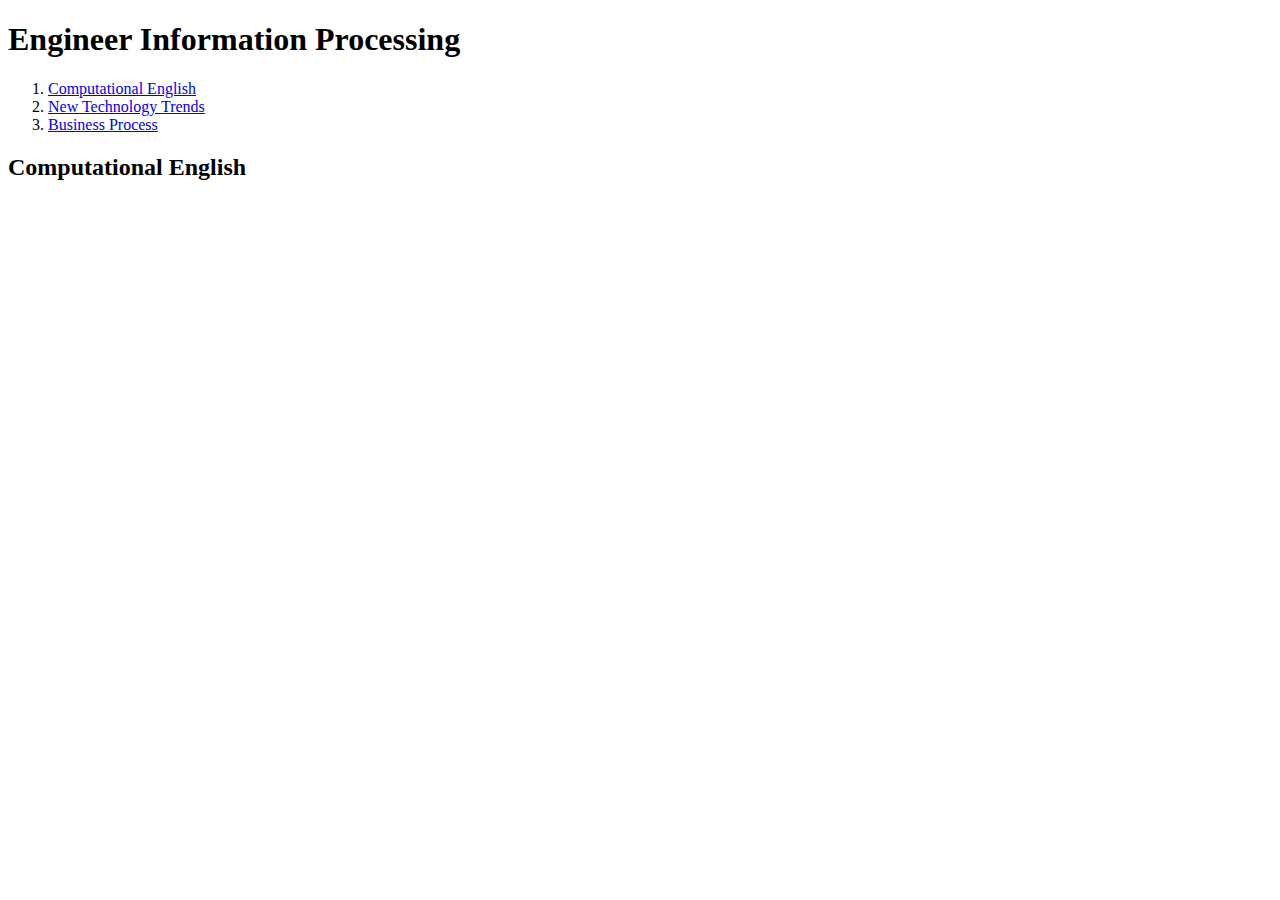
==== index.html @ e0705be5 "2019-01-08 web start" ====
<!doctype html>
<html>
<head>
<title>WEB1-html</title>
<meta charset="utf-8">
</head>
<body>
  <h1>Engineer Information Processing</h1>
  <ol>
    <li><a href="1.html">Computational English</a></li>
    <li><a href="2.html">New Technology Trends</a></li>
    <li><a href="3.html">Business Process</a></li>
  </ol>
  <h2>Computational English</h2>
</body>
</html>
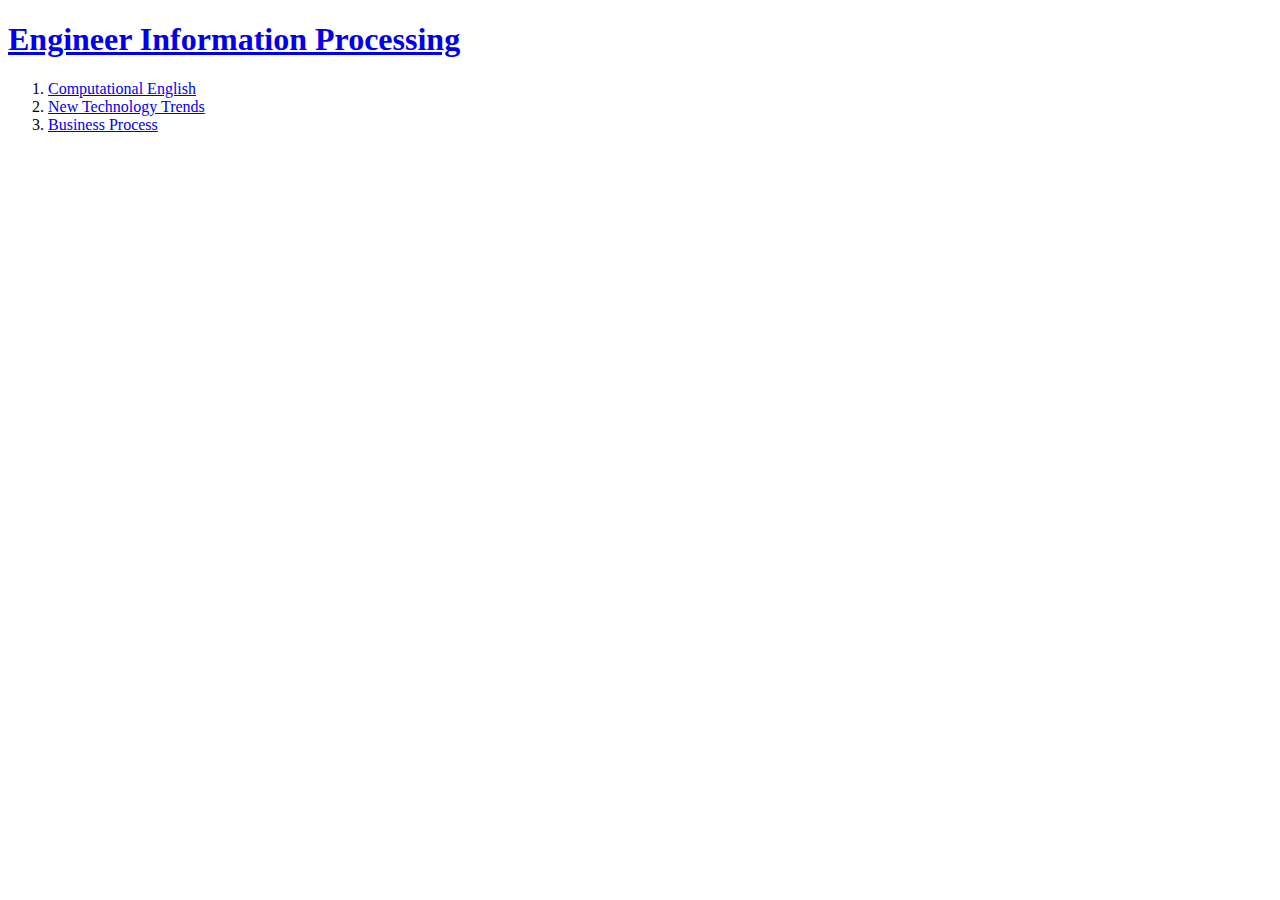
==== commit c0398efd: "web1" ====
--- a/index.html
+++ b/index.html
@@ -3,14 +3,64 @@
 <head>
 <title>WEB1-html</title>
 <meta charset="utf-8">
+<!-- Global site tag (gtag.js) - Google Analytics -->
+<script async src="https://www.googletagmanager.com/gtag/js?id=UA-132322128-1"></script>
+<script>
+  window.dataLayer = window.dataLayer || [];
+  function gtag(){dataLayer.push(arguments);}
+  gtag('js', new Date());
+
+  gtag('config', 'UA-132322128-1');
+</script>
+
 </head>
 <body>
-  <h1>Engineer Information Processing</h1>
+  <h1><a href="index.html">Engineer Information Processing</a></h1>
   <ol>
     <li><a href="1.html">Computational English</a></li>
     <li><a href="2.html">New Technology Trends</a></li>
     <li><a href="3.html">Business Process</a></li>
   </ol>
-  <h2>Computational English</h2>
+  <p>
+    <iframe width="560" height="315" src="https://www.youtube.com/embed/7T7r_oSp0SE" frameborder="0" allow="accelerometer; autoplay; encrypted-media; gyroscope; picture-in-picture" allowfullscreen></iframe>
+  </p>
+  <p>
+    <div id="disqus_thread"></div>
+<script>
+
+/**
+*  RECOMMENDED CONFIGURATION VARIABLES: EDIT AND UNCOMMENT THE SECTION BELOW TO INSERT DYNAMIC VALUES FROM YOUR PLATFORM OR CMS.
+*  LEARN WHY DEFINING THESE VARIABLES IS IMPORTANT: https://disqus.com/admin/universalcode/#configuration-variables*/
+/*
+var disqus_config = function () {
+this.page.url = PAGE_URL;  // Replace PAGE_URL with your page's canonical URL variable
+this.page.identifier = PAGE_IDENTIFIER; // Replace PAGE_IDENTIFIER with your page's unique identifier variable
+};
+*/
+(function() { // DON'T EDIT BELOW THIS LINE
+var d = document, s = d.createElement('script');
+s.src = 'https://web1-ybydr0xcxc.disqus.com/embed.js';
+s.setAttribute('data-timestamp', +new Date());
+(d.head || d.body).appendChild(s);
+})();
+</script>
+<noscript>Please enable JavaScript to view the <a href="https://disqus.com/?ref_noscript">comments powered by Disqus.</a></noscript>
+
+  </p>
+  <p>
+    <!--Start of Tawk.to Script-->
+<script type="text/javascript">
+var Tawk_API=Tawk_API||{}, Tawk_LoadStart=new Date();
+(function(){
+var s1=document.createElement("script"),s0=document.getElementsByTagName("script")[0];
+s1.async=true;
+s1.src='https://embed.tawk.to/5c381860361b3372892f8dc8/default';
+s1.charset='UTF-8';
+s1.setAttribute('crossorigin','*');
+s0.parentNode.insertBefore(s1,s0);
+})();
+</script>
+<!--End of Tawk.to Script-->
+  </p>
 </body>
 </html>
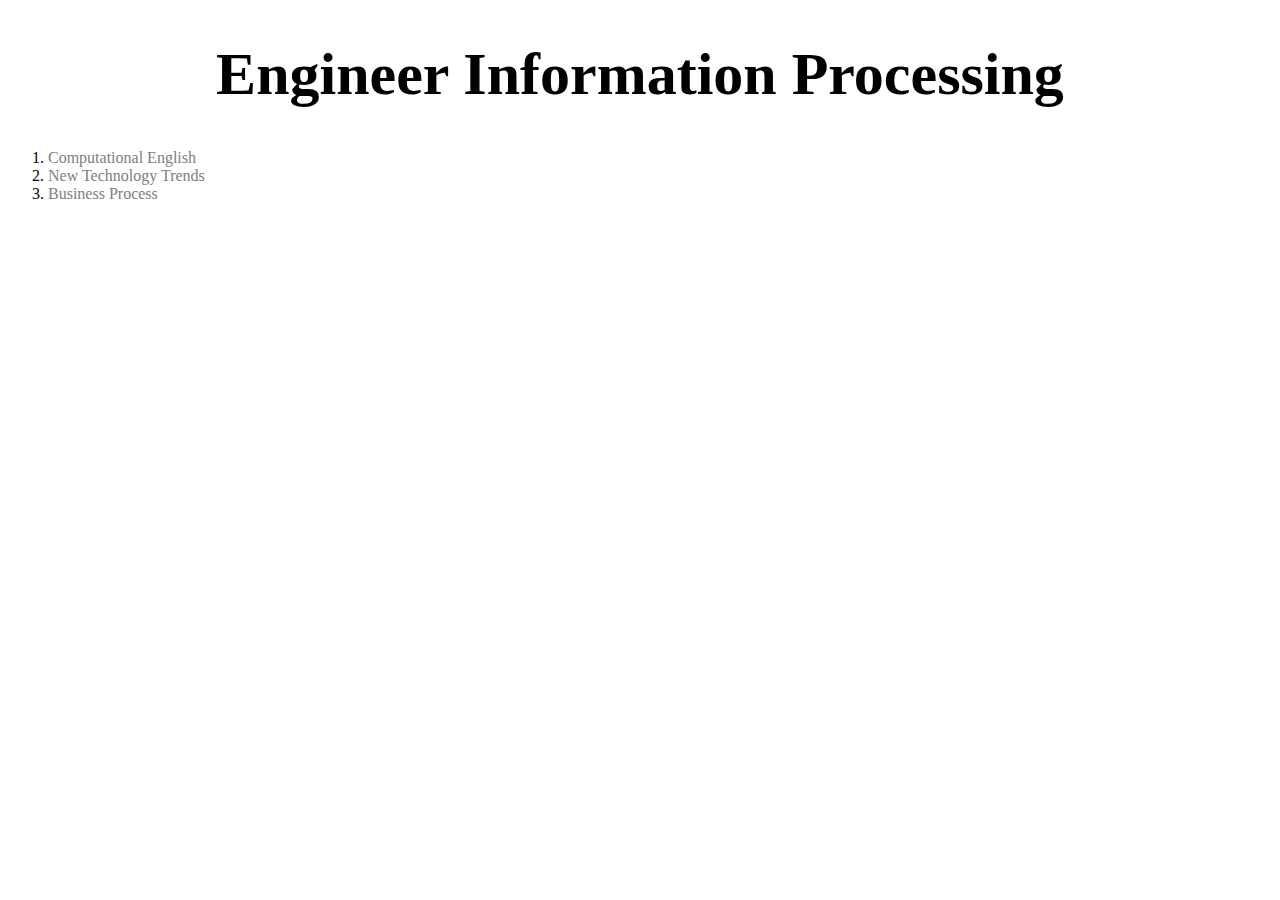
==== commit 192535e3: "20190121" ====
--- a/index.html
+++ b/index.html
@@ -1,26 +1,49 @@
 <!doctype html>
 <html>
 <head>
-<title>WEB1-html</title>
-<meta charset="utf-8">
-<!-- Global site tag (gtag.js) - Google Analytics -->
-<script async src="https://www.googletagmanager.com/gtag/js?id=UA-132322128-1"></script>
-<script>
-  window.dataLayer = window.dataLayer || [];
-  function gtag(){dataLayer.push(arguments);}
-  gtag('js', new Date());
+  <title>WEB1-html</title>
+  <meta charset="utf-8">
+  <style>
+    a {
+      color:black;
+      text-decoration:none;
+    }
+    #active{
+      color:gray;
+    }
+    .saw {
+      color:gray;
+    }
+    h1 {
+      font-size:60px;
+      text-align:center;
+    }
+  </style>
+  <!-- Global site tag (gtag.js) - Google Analytics -->
+  <script async src="https://www.googletagmanager.com/gtag/js?id=UA-132322128-1"></script>
+  <script>
+    window.dataLayer = window.dataLayer || [];
+    function gtag(){dataLayer.push(arguments);}
+    gtag('js', new Date());
 
-  gtag('config', 'UA-132322128-1');
-</script>
-
+    gtag('config', 'UA-132322128-1');
+  </script>
 </head>
 <body>
   <h1><a href="index.html">Engineer Information Processing</a></h1>
+  <ol>
+    <li><a href="1.html" class="saw">Computational English</a></li>
+    <li><a href="2.html" class="saw" id="active">New Technology Trends</a></li>
+    <li><a href="3.html" class="saw">Business Process</a></li>
+  </ol>
+  <!--
+  <h1><a href="index.html"><font color="red">Engineer Information Processing</font></a></h1>
   <ol>
     <li><a href="1.html">Computational English</a></li>
     <li><a href="2.html">New Technology Trends</a></li>
     <li><a href="3.html">Business Process</a></li>
   </ol>
+-->
   <p>
     <iframe width="560" height="315" src="https://www.youtube.com/embed/7T7r_oSp0SE" frameborder="0" allow="accelerometer; autoplay; encrypted-media; gyroscope; picture-in-picture" allowfullscreen></iframe>
   </p>
